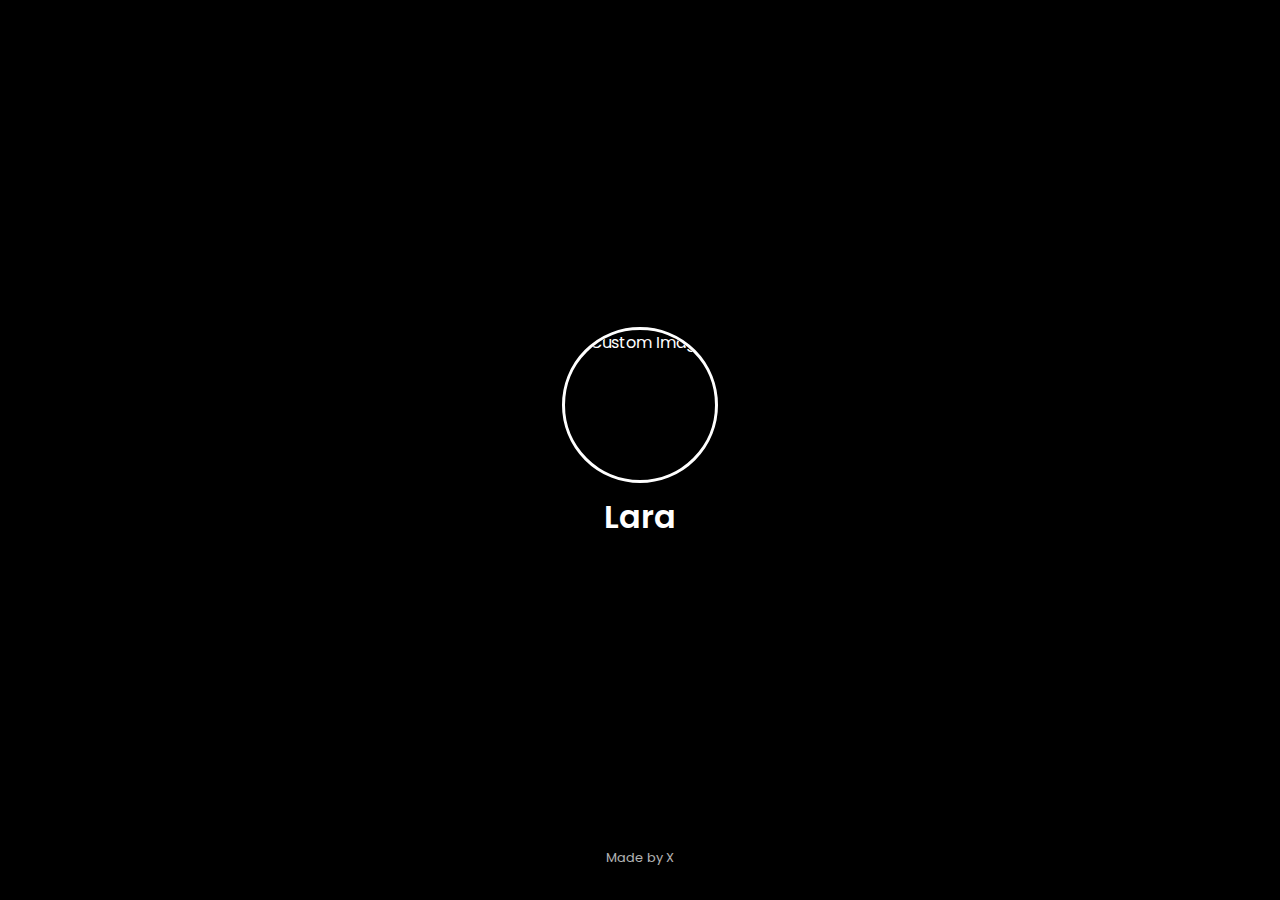
==== index.html @ 8332a96f "Add files via upload" ====
<!DOCTYPE html>
<html lang="en">
<head>
    <meta charset="UTF-8">
    <meta name="viewport" content="width=device-width, initial-scale=1.0">
    <title>Lara</title>
    <link rel="stylesheet" href="style.css">
</head>
<body>

    <!-- Splash Screen -->
    <div id="splash-screen">
        <img id="splash-image" src="https://media.discordapp.net/attachments/1330537072951296096/1338433038056558663/a8479a922b151b03df56a6db105dc5dd.jpg?ex=67ab1067&is=67a9bee7&hm=e15a978c99a38542d2d131b0a4d6bb512c813ab4b4eed24e282efe1fa7b2b7e8&" alt="Custom Image">
        <p id="splash-text">Lara</p>
        <p id="splash-footer">Made by X</p>
    </div>

    <!-- Welcome Screen -->
    <div id="welcome-screen">
        <h1 id="typing-text"></h1>
        <p id="swipe-up">Swipe Up</p>
    </div>

    <!-- Main Page -->
    <div id="main-page">
        <h1>Welcome</h1>
        <div class="profile-container">
            <img id="profile-img" src="https://media.discordapp.net/attachments/1330537072951296096/1338433038056558663/a8479a922b151b03df56a6db105dc5dd.jpg?ex=67ab1067&is=67a9bee7&hm=e15a978c99a38542d2d131b0a4d6bb512c813ab4b4eed24e282efe1fa7b2b7e8&" alt="User Image">
            <p id="custom-text">Lara</p>
        </div>
        <div class="buttons">
            <button onclick="redirectTo('https://discord.com/oauth2/authorize?client_id=1338143657877835797&permissions=8&integration_type=0&scope=bot')">Invite</button>
            <button onclick="redirectTo('https://forms.gle/TU9SxCcrH41obCb68')">Suggestion</button>
            <button onclick="redirectTo('https://discord.gg/TYMVHDZ3T8')">Partners</button>
            <button onclick="goToInfoPage()">Info</button>
        </div>
    </div>

    <!-- Info Page -->
    <div id="info-page">
        <div class="info-container">
            <h2>Title: Bot Help List</h2>
            <p>🌟 Ultimate Bot Commands</p>
            <p>Bot Prefix "-"</p>
            <ul>
                <li>-help</li>
            </ul>

            <h3>💰 Economy</h3>
            <ul>
                <li>-balance, -work, -daily</li>
                <li>-pay @user &lt;amount&gt;</li>
            </ul>

            <h3>📞 Userphone</h3>
            <ul>
                <li>-setphone &lt;number&gt;</li>
                <li>-call &lt;number&gt;</li>
                <li>-sms &lt;number&gt; &lt;message&gt;</li>
            </ul>

            <h3>🎲 Random Chat</h3>
            <ul>
                <li>-randomchat, -hangup</li>
                <li>-setcallchannel &lt;#channel&gt;</li>
            </ul>

            <h3>💍 Social</h3>
            <ul>
                <li>-marry @user</li>
                <li>-divorce</li>
                <li>-profile</li>
                <li>-setbirthday &lt;MM-DD&gt;</li>
                <li>-adopt @user</li>
            </ul>

            <h3>⚙️ Admin</h3>
            <ul>
                <li>-toggle &lt;feature&gt; &lt;on/off&gt;</li>
                <li>-settings</li>
                <li>-setlevelchannel &lt;#channel&gt;</li>
                <li>-setcountingchannel &lt;#channel&gt;</li>
                <li>-smartcounting &lt;on/off&gt;</li>
                <li>-startgiveaway &lt;duration&gt; &lt;winners&gt; &lt;prize&gt;</li>
            </ul>

            <h3>📊 Leveling</h3>
            <ul>
                <li>-level</li>
            </ul>

            <h3>🔢 Counting Game</h3>
            <ul>
                <li>-setcountingchannel &lt;#channel&gt;</li>
                <li>-smartcounting &lt;on/off&gt;</li>
                <li>Enabled in set channel</li>
            </ul>
        </div>
        <button id="back-button" onclick="goToMainPage()">< Back</button>
    </div>

    <script src="script.js"></script>
</body>
</html>
---- style.css ----
@import url('https://fonts.googleapis.com/css2?family=Poppins:wght@300;400;500;600&display=swap');

/* General Styles */
body, html {
    margin: 0;
    padding: 0;
    width: 100%;
    height: 100%;
    font-family: 'Poppins', sans-serif;
    background-color: #121212; /* Dark background */
    color: #fff; /* White text */
    text-align: center;
    overflow: hidden; /* Prevents scrolling */
}

/* Splash Screen */
#splash-screen {
    position: fixed;
    width: 100%;
    height: 100%;
    background-color: #000; /* Black background */
    display: flex;
    flex-direction: column;
    align-items: center;
    justify-content: center;
    transition: opacity 1s ease-out;
    z-index: 1000;
}

#splash-image {
    width: 150px;
    height: 150px;
    border-radius: 50%;
    object-fit: cover;
    border: 3px solid #fff; /* White border */
    animation: rotateDown 2s linear infinite, fadeIn 1.5s ease-in-out; /* Image Animation */
}

#splash-text {
    font-size: 2em;
    margin-top: 10px;
    font-weight: 600;
    animation: fadeIn 2s ease-in-out;
}

#splash-footer {
    position: absolute;
    bottom: 20px;
    width: 100%;
    font-size: 0.8em;
    opacity: 0.7;
    animation: fadeIn 2s ease-in-out;
}

/* Welcome Screen */
#welcome-screen {
    display: none;
    position: fixed;
    width: 100%;
    height: 100%;
    background-color: #000; /* Black background */
    flex-direction: column;
    align-items: center;
    justify-content: center;
    z-index: 900;
}

#typing-text {
    font-size: 3em;
    white-space: nowrap;
    overflow: hidden;
    border-right: .1em solid #fff;
    animation: typing 3.5s steps(40, end), blink .75s step-end infinite;
}

#swipe-up {
    position: absolute;
    bottom: 20px;
    font-size: 1.2em;
    opacity: 0.7;
    animation: fadeInUp 1s ease-in-out infinite alternate; /* Subtle animation */
}

/* Main Page */
#main-page {
    display: none;
    flex-direction: column;
    align-items: center;
    justify-content: flex-start; /* Align content to the top */
    padding: 2em;
    height: 100%;
    z-index: 800;
    position: relative;
}

#main-page h1 {
    font-size: 3em;
    margin-bottom: 1em;
}

.profile-container {
    display: flex;
    align-items: center;
    margin-bottom: 2em;
}

#profile-img {
    width: 80px;
    height: 80px;
    border-radius: 50%;
    object-fit: cover;
    border: 2px solid #fff;
    margin-right: 1em;
    transition: transform 0.3s ease; /* Hover animation */
}

#profile-img:hover {
    transform: scale(1.1);
}

#custom-text {
    font-size: 2em;
}

.buttons {
    display: flex;
    flex-direction: column;
    align-items: center;
}

.buttons button {
    margin: 0.5em;
    padding: 0.8em 2em;
    font-size: 1.2em;
    background-color: #333; /* Dark button color */
    color: #fff;
    border: none;
    cursor: pointer;
    border-radius: 8px;
    transition: background-color 0.3s ease, transform 0.2s ease;
}

.buttons button:hover {
    background-color: #555; /* Lighter on hover */
    transform: translateY(-3px); /* Subtle lift on hover */
}

/* Info Page */
#info-page {
    display: none;
    position: fixed;
    top: 0;
    left: 0;
    width: 100%;
    height: 100%;
    background-color: #121212; /* Dark background */
    color: #fff;
    padding: 2em;
    overflow-y: auto; /* Allow scrolling */
    z-index: 1100; /* Above all */
    text-align: left;
    box-sizing: border-box; /* Include padding in width/height */
}

.info-container {
    margin: 0 auto;
    max-width: 800px;
}

#info-page h2 {
    font-size: 2.5em;
    margin-bottom: 0.8em;
    text-align: center;
}

#info-page h3 {
    font-size: 1.8em;
    margin-top: 1.2em;
    margin-bottom: 0.5em;
}

#info-page ul {
    list-style-type: disc;
    padding-left: 2em;
    margin-bottom: 1em;
}

#info-page li {
    font-size: 1.1em;
    line-height: 1.6;
}

#back-button {
    background-color: #222;
    color: #fff;
    border: none;
    padding: 0.7em 1.5em;
    font-size: 1.1em;
    border-radius: 5px;
    cursor: pointer;
    transition: background-color 0.3s ease;
    margin-top: 2em;
    display: block;
    margin-left: auto;
    margin-right: auto;
}

#back-button:hover {
    background-color: #444;
}

/* Animations */
@keyframes fadeIn {
    0% { opacity: 0; }
    100% { opacity: 1; }
}

@keyframes typing {
    from { width: 0; }
    to { width: 100%; }
}

@keyframes blink {
    50% { border-color: transparent; }
}

@keyframes fadeInUp {
    0% {
        opacity: 0;
        transform: translateY(20px);
    }
    100% {
        opacity: 0.7;
        transform: translateY(0);
    }
}

@keyframes rotateDown {
  0% {
    transform: translateY(0) rotate(0deg);
  }
  50% {
    transform: translateY(10px) rotate(180deg); /* Move down slightly */
  }
  100% {
    transform: translateY(0) rotate(360deg);
  }
}
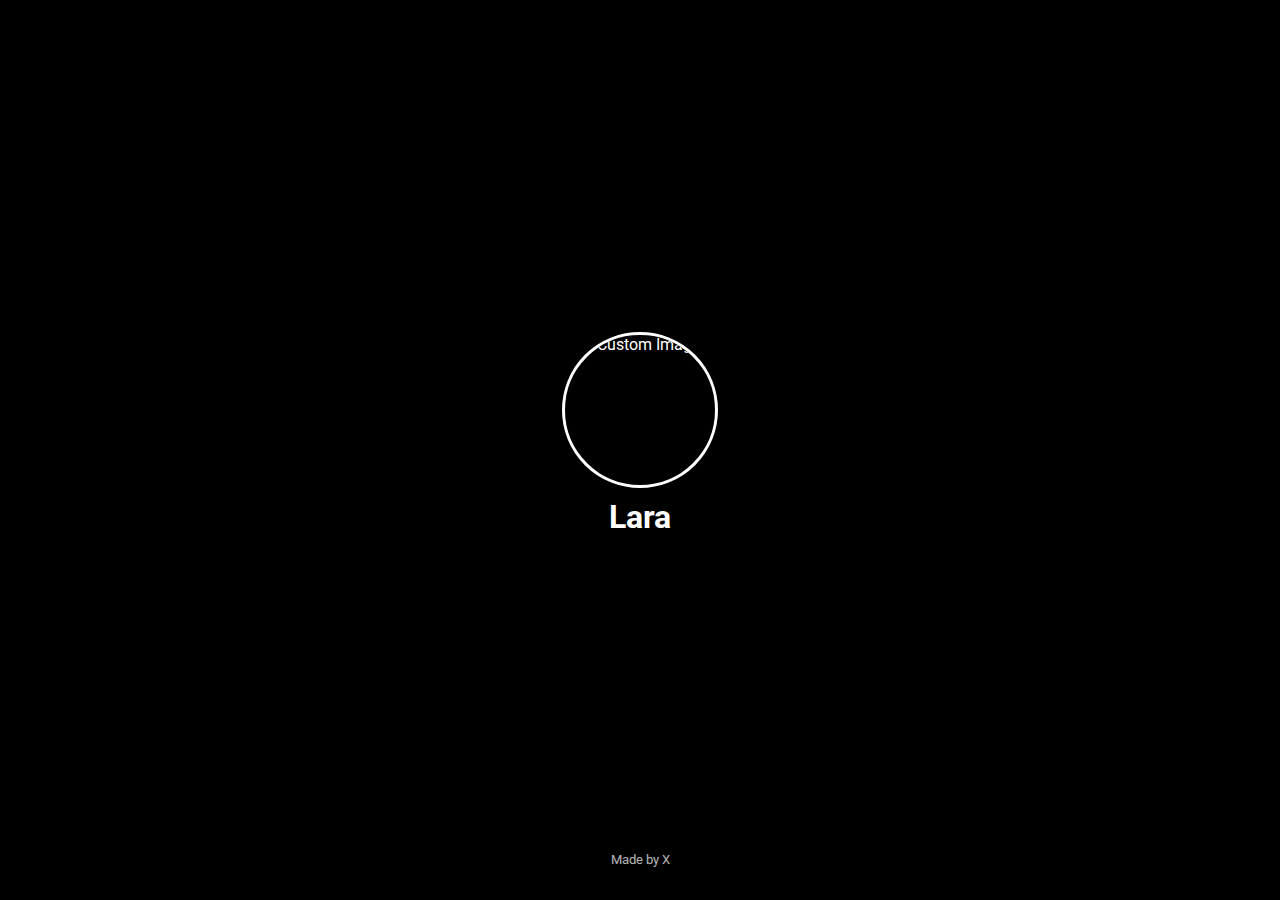
==== commit ec180038: "Add files via upload" ====
--- a/index.html
+++ b/index.html
@@ -1,3 +1,4 @@
+
 <!DOCTYPE html>
 <html lang="en">
 <head>
@@ -5,12 +6,15 @@
     <meta name="viewport" content="width=device-width, initial-scale=1.0">
     <title>Lara</title>
     <link rel="stylesheet" href="style.css">
+    <link rel="preconnect" href="https://fonts.googleapis.com">
+    <link rel="preconnect" href="https://fonts.gstatic.com" crossorigin>
+    <link href="https://fonts.googleapis.com/css2?family=Roboto:wght@400;700&display=swap" rel="stylesheet">
 </head>
 <body>
 
     <!-- Splash Screen -->
     <div id="splash-screen">
-        <img id="splash-image" src="https://media.discordapp.net/attachments/1330537072951296096/1338433038056558663/a8479a922b151b03df56a6db105dc5dd.jpg?ex=67ab1067&is=67a9bee7&hm=e15a978c99a38542d2d131b0a4d6bb512c813ab4b4eed24e282efe1fa7b2b7e8&" alt="Custom Image">
+        <img id="splash-image" src="https://media.discordapp.net/attachments/1330537072951296096/1338433038056558663/a8479a922b151b03df56a6db105dc5dd" alt="Custom Image">
         <p id="splash-text">Lara</p>
         <p id="splash-footer">Made by X</p>
     </div>
@@ -25,7 +29,7 @@
     <div id="main-page">
         <h1>Welcome</h1>
         <div class="profile-container">
-            <img id="profile-img" src="https://media.discordapp.net/attachments/1330537072951296096/1338433038056558663/a8479a922b151b03df56a6db105dc5dd.jpg?ex=67ab1067&is=67a9bee7&hm=e15a978c99a38542d2d131b0a4d6bb512c813ab4b4eed24e282efe1fa7b2b7e8&" alt="User Image">
+            <img id="profile-img" src="https://media.discordapp.net/attachments/1330537072951296096/1338433038056558663/a8479a922b151b03df56a6db105dc5dd" alt="User Image">
             <p id="custom-text">Lara</p>
         </div>
         <div class="buttons">
@@ -102,8 +106,3 @@
     <script src="script.js"></script>
 </body>
 </html>
-
-
-
-
-
--- a/style.css
+++ b/style.css
@@ -1,4 +1,4 @@
-@import url('https://fonts.googleapis.com/css2?family=Poppins:wght@300;400;500;600&display=swap');
+@import url('https://fonts.googleapis.com/css2?family=Roboto:wght@400;700&display=swap');
 
 /* General Styles */
 body, html {
@@ -6,11 +6,11 @@
     padding: 0;
     width: 100%;
     height: 100%;
-    font-family: 'Poppins', sans-serif;
-    background-color: #121212; /* Dark background */
-    color: #fff; /* White text */
+    font-family: 'Roboto', sans-serif; /* Custom Font */
+    background-color: #121212;
+    color: #fff;
     text-align: center;
-    overflow: hidden; /* Prevents scrolling */
+    overflow: hidden;
 }
 
 /* Splash Screen */
@@ -18,7 +18,7 @@
     position: fixed;
     width: 100%;
     height: 100%;
-    background-color: #000; /* Black background */
+    background-color: #000;
     display: flex;
     flex-direction: column;
     align-items: center;
@@ -32,14 +32,14 @@
     height: 150px;
     border-radius: 50%;
     object-fit: cover;
-    border: 3px solid #fff; /* White border */
+    border: 3px solid #fff;
     animation: rotateDown 2s linear infinite, fadeIn 1.5s ease-in-out; /* Image Animation */
 }
 
 #splash-text {
     font-size: 2em;
     margin-top: 10px;
-    font-weight: 600;
+    font-weight: 700;
     animation: fadeIn 2s ease-in-out;
 }
 
@@ -58,7 +58,7 @@
     position: fixed;
     width: 100%;
     height: 100%;
-    background-color: #000; /* Black background */
+    background-color: #000;
     flex-direction: column;
     align-items: center;
     justify-content: center;
@@ -86,7 +86,7 @@
     display: none;
     flex-direction: column;
     align-items: center;
-    justify-content: flex-start; /* Align content to the top */
+    justify-content: flex-start;
     padding: 2em;
     height: 100%;
     z-index: 800;
@@ -111,11 +111,7 @@
     object-fit: cover;
     border: 2px solid #fff;
     margin-right: 1em;
-    transition: transform 0.3s ease; /* Hover animation */
-}
-
-#profile-img:hover {
-    transform: scale(1.1);
+    animation: spin 4s linear infinite; /* Profile Image Spin */
 }
 
 #custom-text {
@@ -132,7 +128,7 @@
     margin: 0.5em;
     padding: 0.8em 2em;
     font-size: 1.2em;
-    background-color: #333; /* Dark button color */
+    background-color: #333;
     color: #fff;
     border: none;
     cursor: pointer;
@@ -141,8 +137,8 @@
 }
 
 .buttons button:hover {
-    background-color: #555; /* Lighter on hover */
-    transform: translateY(-3px); /* Subtle lift on hover */
+    background-color: #555;
+    transform: translateY(-3px);
 }
 
 /* Info Page */
@@ -153,13 +149,13 @@
     left: 0;
     width: 100%;
     height: 100%;
-    background-color: #121212; /* Dark background */
+    background-color: #121212;
     color: #fff;
     padding: 2em;
-    overflow-y: auto; /* Allow scrolling */
-    z-index: 1100; /* Above all */
+    overflow-y: auto;
+    z-index: 1100;
     text-align: left;
-    box-sizing: border-box; /* Include padding in width/height */
+    box-sizing: border-box;
 }
 
 .info-container {
@@ -246,3 +242,24 @@
     transform: translateY(0) rotate(360deg);
   }
 }
+
+@keyframes spin {
+    0% { transform: rotate(0deg); }
+    100% { transform: rotate(360deg); }
+}
+ 0.7;
+        transform: translateY(0);
+    }
+}
+
+@keyframes rotateDown {
+  0% {
+    transform: translateY(0) rotate(0deg);
+  }
+  50% {
+    transform: translateY(10px) rotate(180deg); /* Move down slightly */
+  }
+  100% {
+    transform: translateY(0) rotate(360deg);
+  }
+}
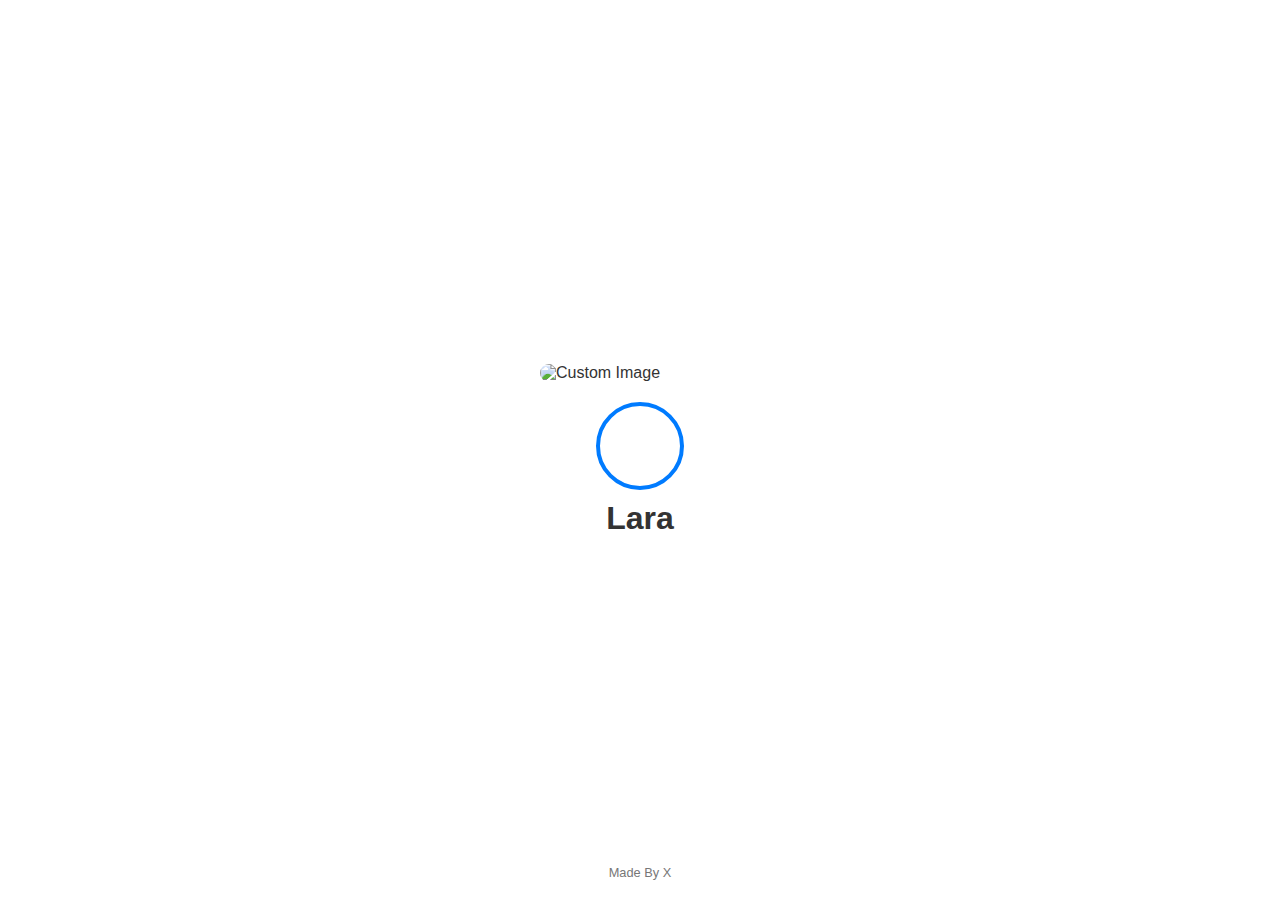
==== commit 49a78989: "Add files via upload" ====
--- a/index.html
+++ b/index.html
@@ -1,47 +1,49 @@
-
 <!DOCTYPE html>
 <html lang="en">
 <head>
     <meta charset="UTF-8">
     <meta name="viewport" content="width=device-width, initial-scale=1.0">
-    <title>Lara</title>
+    <title>Lara's Website</title>
     <link rel="stylesheet" href="style.css">
-    <link rel="preconnect" href="https://fonts.googleapis.com">
-    <link rel="preconnect" href="https://fonts.gstatic.com" crossorigin>
-    <link href="https://fonts.googleapis.com/css2?family=Roboto:wght@400;700&display=swap" rel="stylesheet">
 </head>
 <body>
 
-    <!-- Splash Screen -->
     <div id="splash-screen">
-        <img id="splash-image" src="https://media.discordapp.net/attachments/1330537072951296096/1338433038056558663/a8479a922b151b03df56a6db105dc5dd" alt="Custom Image">
-        <p id="splash-text">Lara</p>
-        <p id="splash-footer">Made by X</p>
+        <img src="https://media.discordapp.net/attachments/1330537072951296096/1338512788045303819/Picsart_25-02-10_19-41-23-248.png?ex=67ab5aad&is=67aa092d&hm=4e7eb47e87f58fdbe60280777452e2a60a03bde290d4dc22e05f7f07f4670cb7&" alt="Custom Image">
+        <div class="circle-animation"></div>
+        <div class="text">Lara</div>
+        <div class="made-by">Made By X</div>
     </div>
 
-    <!-- Welcome Screen -->
-    <div id="welcome-screen">
-        <h1 id="typing-text"></h1>
-        <p id="swipe-up">Swipe Up</p>
+    <div id="black-screen">
+        <h1 id="welcome-text">Welcome</h1>
+        <div id="swipe-up">Swipe Up</div>
     </div>
 
-    <!-- Main Page -->
-    <div id="main-page">
+    <div id="main-page" style="display: none;">
         <h1>Welcome</h1>
-        <div class="profile-container">
-            <img id="profile-img" src="https://media.discordapp.net/attachments/1330537072951296096/1338433038056558663/a8479a922b151b03df56a6db105dc5dd" alt="User Image">
-            <p id="custom-text">Lara</p>
+        <div class="image-lara-container">
+            <img src="https://media.discordapp.net/attachments/1330537072951296096/1338512788045303819/Picsart_25-02-10_19-41-23-248.png?ex=67ab5aad&is=67aa092d&hm=4e7eb47e87f58fdbe60280777452e2a60a03bde290d4dc22e05f7f07f4670cb7&" alt="Custom Circle Image">
+            <div>Lara</div>
         </div>
         <div class="buttons">
-            <button onclick="redirectTo('https://discord.com/oauth2/authorize?client_id=1338143657877835797&permissions=8&integration_type=0&scope=bot')">Invite</button>
-            <button onclick="redirectTo('https://forms.gle/TU9SxCcrH41obCb68')">Suggestion</button>
-            <button onclick="redirectTo('https://discord.gg/TYMVHDZ3T8')">Partners</button>
-            <button onclick="goToInfoPage()">Info</button>
+            <button onclick="window.location.href='https://discord.com/oauth2/authorize?client_id=1338143657877835797&permissions=8&integration_type=0&scope=bot'">Invite</button>
+            <button onclick="window.location.href='https://discord.gg/TYMVHDZ3T8'">Partners</button>
+            <button onclick="window.location.href='https://docs.google.com/forms/d/e/1FAIpQLSeORFe4lpAfudvhLyUz2lttYyrjVzwXsnem0IxJnCau5N1QCg/viewform?usp=header'">Suggestions</button>
+            <button onclick="window.location.href='info.html'">Info</button>
+        </div>
+    </div>
+
+    <script src="script.js"></script>
+</body>
+</html>
+s</button>
+            <button onclick="alert('Navigation disabled')">Info</button>  <!-- Changed to alert instead of navigation -->
         </div>
     </div>
 
     <!-- Info Page -->
-    <div id="info-page">
+    <div id="info-page" style="display:none;">
         <div class="info-container">
             <h2>Title: Bot Help List</h2>
             <p>🌟 Ultimate Bot Commands</p>
@@ -100,7 +102,7 @@
                 <li>Enabled in set channel</li>
             </ul>
         </div>
-        <button id="back-button" onclick="goToMainPage()">< Back</button>
+        <button id="back-button" onclick="alert('Navigation disabled')">< Back</button>  <!-- Changed to alert instead of navigation -->
     </div>
 
     <script src="script.js"></script>
--- a/style.css
+++ b/style.css
@@ -1,170 +1,169 @@
-@import url('https://fonts.googleapis.com/css2?family=Roboto:wght@400;700&display=swap');
-
 /* General Styles */
-body, html {
+body {
+    font-family: 'Arial', sans-serif;
     margin: 0;
     padding: 0;
-    width: 100%;
-    height: 100%;
-    font-family: 'Roboto', sans-serif; /* Custom Font */
-    background-color: #121212;
-    color: #fff;
-    text-align: center;
-    overflow: hidden;
+    overflow: hidden; /* Hide scrollbars initially */
+    background-color: #f0f0f0; /* Light background */
+    color: #333; /* Dark text */
 }
 
 /* Splash Screen */
 #splash-screen {
-    position: fixed;
-    width: 100%;
-    height: 100%;
-    background-color: #000;
-    display: flex;
-    flex-direction: column;
-    align-items: center;
-    justify-content: center;
-    transition: opacity 1s ease-out;
-    z-index: 1000;
-}
-
-#splash-image {
-    width: 150px;
-    height: 150px;
-    border-radius: 50%;
-    object-fit: cover;
-    border: 3px solid #fff;
-    animation: rotateDown 2s linear infinite, fadeIn 1.5s ease-in-out; /* Image Animation */
-}
-
-#splash-text {
-    font-size: 2em;
-    margin-top: 10px;
-    font-weight: 700;
-    animation: fadeIn 2s ease-in-out;
-}
-
-#splash-footer {
-    position: absolute;
-    bottom: 20px;
-    width: 100%;
-    font-size: 0.8em;
-    opacity: 0.7;
-    animation: fadeIn 2s ease-in-out;
-}
-
-/* Welcome Screen */
-#welcome-screen {
-    display: none;
-    position: fixed;
-    width: 100%;
-    height: 100%;
-    background-color: #000;
-    flex-direction: column;
-    align-items: center;
-    justify-content: center;
-    z-index: 900;
-}
-
-#typing-text {
-    font-size: 3em;
-    white-space: nowrap;
-    overflow: hidden;
-    border-right: .1em solid #fff;
-    animation: typing 3.5s steps(40, end), blink .75s step-end infinite;
-}
-
-#swipe-up {
-    position: absolute;
-    bottom: 20px;
-    font-size: 1.2em;
-    opacity: 0.7;
-    animation: fadeInUp 1s ease-in-out infinite alternate; /* Subtle animation */
-}
-
-/* Main Page */
-#main-page {
-    display: none;
-    flex-direction: column;
-    align-items: center;
-    justify-content: flex-start;
-    padding: 2em;
-    height: 100%;
-    z-index: 800;
-    position: relative;
-}
-
-#main-page h1 {
-    font-size: 3em;
-    margin-bottom: 1em;
-}
-
-.profile-container {
-    display: flex;
-    align-items: center;
-    margin-bottom: 2em;
-}
-
-#profile-img {
-    width: 80px;
-    height: 80px;
-    border-radius: 50%;
-    object-fit: cover;
-    border: 2px solid #fff;
-    margin-right: 1em;
-    animation: spin 4s linear infinite; /* Profile Image Spin */
-}
-
-#custom-text {
-    font-size: 2em;
-}
-
-.buttons {
-    display: flex;
-    flex-direction: column;
-    align-items: center;
-}
-
-.buttons button {
-    margin: 0.5em;
-    padding: 0.8em 2em;
-    font-size: 1.2em;
-    background-color: #333;
-    color: #fff;
-    border: none;
-    cursor: pointer;
-    border-radius: 8px;
-    transition: background-color 0.3s ease, transform 0.2s ease;
-}
-
-.buttons button:hover {
-    background-color: #555;
-    transform: translateY(-3px);
-}
-
-/* Info Page */
-#info-page {
-    display: none;
     position: fixed;
     top: 0;
     left: 0;
     width: 100%;
     height: 100%;
-    background-color: #121212;
+    background-color: #fff;
+    display: flex;
+    flex-direction: column;
+    align-items: center;
+    justify-content: center;
+    z-index: 1000;
+    opacity: 1;
+    transition: opacity 1s ease-out;
+}
+
+#splash-screen img {
+    width: 200px; /* Adjust size */
+    border-radius: 10px;
+    margin-bottom: 20px;
+    animation: fadeIn 1s ease-in-out;
+}
+
+@keyframes fadeIn {
+    from {opacity: 0;}
+    to {opacity: 1;}
+}
+
+.circle-animation {
+    width: 80px;
+    height: 80px;
+    border-radius: 50%;
+    border: 4px solid #007bff; /* Primary color */
+    animation: rotate 2s linear infinite;
+}
+
+@keyframes rotate {
+    from {transform: rotate(0deg);}
+    to {transform: rotate(360deg);}
+}
+
+#splash-screen .text {
+    font-size: 2em;
+    font-weight: bold;
+    margin-top: 10px;
+    color: #333;
+}
+
+#splash-screen .made-by {
+    position: absolute;
+    bottom: 20px;
+    font-size: 0.8em;
+    color: #777;
+}
+
+/* Black Screen */
+#black-screen {
+    position: fixed;
+    top: 0;
+    left: 0;
+    width: 100%;
+    height: 100%;
+    background-color: #000;
     color: #fff;
-    padding: 2em;
-    overflow-y: auto;
-    z-index: 1100;
-    text-align: left;
-    box-sizing: border-box;
-}
-
-.info-container {
-    margin: 0 auto;
-    max-width: 800px;
-}
-
-#info-page h2 {
-    font-size: 2.5em;
+    display: none; /* Initially hidden */
+    flex-direction: column;
+    align-items: center;
+    justify-content: center;
+    font-size: 3em;
+    text-align: center;
+}
+
+#welcome-text {
+    overflow: hidden; /* Ensures the text is in single line */
+    white-space: nowrap; /* Keeps the text from wrapping */
+    margin: 0 auto; /* Gives that scrolling effect as the typing happens */
+    letter-spacing: 0.15em; /* Adjust letter spacing */
+}
+
+#swipe-up {
+    position: absolute;
+    bottom: 30px;
+    font-size: 1.2em;
+    color: #fff;
+    animation: pulse 1.5s infinite alternate;
+}
+
+@keyframes pulse {
+    from {transform: scale(1);}
+    to {transform: scale(1.1);}
+}
+
+/* Main Page */
+#main-page {
+    padding: 20px;
+    text-align: center;
+    opacity: 0;
+    transition: opacity 0.5s ease-in-out;
+}
+
+#main-page.visible {
+    opacity: 1;
+}
+
+#main-page h1 {
+    color: #007bff; /* Primary color */
+}
+
+.image-lara-container {
+    display: flex;
+    align-items: center;
+    justify-content: center;
+    margin-bottom: 30px;
+}
+
+.image-lara-container img {
+    width: 100px;
+    height: 100px;
+    border-radius: 50%;
+    margin-right: 20px;
+}
+
+.image-lara-container div {
+    font-size: 2em;
+    font-weight: bold;
+    color: #555;
+}
+
+.buttons button {
+    background-color: #007bff;
+    color: white;
+    padding: 12px 24px;
+    margin: 10px;
+    border: none;
+    border-radius: 5px;
+    cursor: pointer;
+    font-size: 1em;
+    transition: background-color 0.3s ease;
+}
+
+.buttons button:hover {
+    background-color: #0056b3;
+}
+
+/* Responsive Design */
+@media (max-width: 600px) {
+    .image-lara-container {
+        flex-direction: column;
+    }
+    .image-lara-container img {
+        margin-right: 0;
+        margin-bottom: 10px;
+    }
+}
+font-size: 2.5em;
     margin-bottom: 0.8em;
     text-align: center;
 }
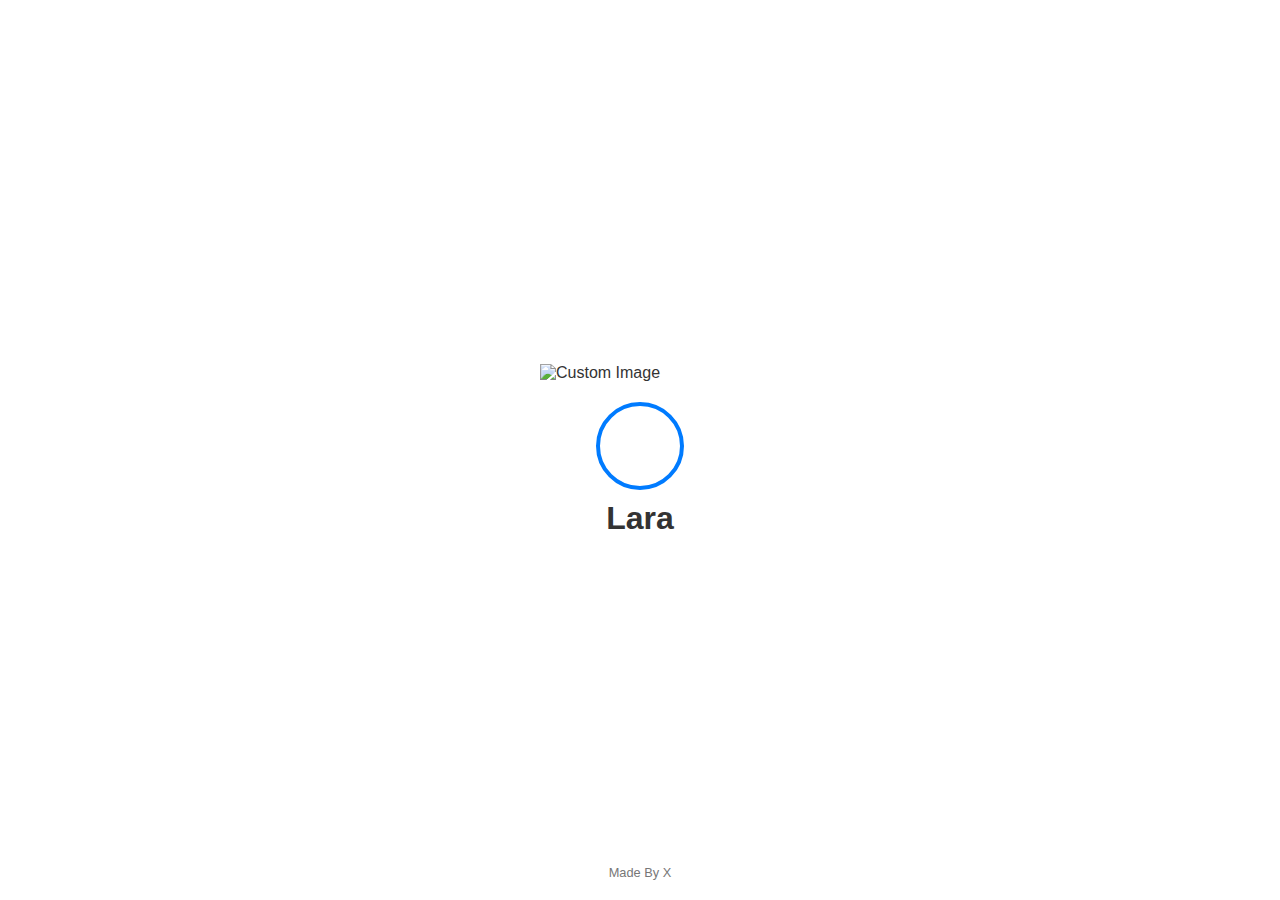
==== commit d0647e38: "Add files via upload" ====
--- a/index.html
+++ b/index.html
@@ -9,7 +9,7 @@
 <body>
 
     <div id="splash-screen">
-        <img src="https://media.discordapp.net/attachments/1330537072951296096/1338512788045303819/Picsart_25-02-10_19-41-23-248.png?ex=67ab5aad&is=67aa092d&hm=4e7eb47e87f58fdbe60280777452e2a60a03bde290d4dc22e05f7f07f4670cb7&" alt="Custom Image">
+        <img class = "circle-image" src="https://media.discordapp.net/attachments/1330537072951296096/1338512788045303819/Picsart_25-02-10_19-41-23-248.png?ex=67ab5aad&is=67aa092d&hm=4e7eb47e87f58fdbe60280777452e2a60a03bde290d4dc22e05f7f07f4670cb7&" alt="Custom Image">
         <div class="circle-animation"></div>
         <div class="text">Lara</div>
         <div class="made-by">Made By X</div>
@@ -23,7 +23,7 @@
     <div id="main-page" style="display: none;">
         <h1>Welcome</h1>
         <div class="image-lara-container">
-            <img src="https://media.discordapp.net/attachments/1330537072951296096/1338512788045303819/Picsart_25-02-10_19-41-23-248.png?ex=67ab5aad&is=67aa092d&hm=4e7eb47e87f58fdbe60280777452e2a60a03bde290d4dc22e05f7f07f4670cb7&" alt="Custom Circle Image">
+            <img class = "circle-image" src="https://media.discordapp.net/attachments/1330537072951296096/1338512788045303819/Picsart_25-02-10_19-41-23-248.png?ex=67ab5aad&is=67aa092d&hm=4e7eb47e87f58fdbe60280777452e2a60a03bde290d4dc22e05f7f07f4670cb7&" alt="Custom Circle Image">
             <div>Lara</div>
         </div>
         <div class="buttons">
@@ -37,8 +37,7 @@
     <script src="script.js"></script>
 </body>
 </html>
-s</button>
-            <button onclick="alert('Navigation disabled')">Info</button>  <!-- Changed to alert instead of navigation -->
+'Navigation disabled')">Info</button>  <!-- Changed to alert instead of navigation -->
         </div>
     </div>
 
--- a/style.css
+++ b/style.css
@@ -27,7 +27,9 @@
 
 #splash-screen img {
     width: 200px; /* Adjust size */
-    border-radius: 10px;
+    /* height: 200px;  Adjust size - REMOVED HEIGHT*/
+    /* border-radius: 50%; */
+    /* object-fit: cover; */
     margin-bottom: 20px;
     animation: fadeIn 1s ease-in-out;
 }
@@ -126,8 +128,9 @@
 
 .image-lara-container img {
     width: 100px;
-    height: 100px;
-    border-radius: 50%;
+    /* height: 100px;  REMOVED HEIGHT */
+    /* border-radius: 50%; */
+    /* object-fit: cover; */
     margin-right: 20px;
 }
 
@@ -163,15 +166,7 @@
         margin-bottom: 10px;
     }
 }
-font-size: 2.5em;
-    margin-bottom: 0.8em;
-    text-align: center;
-}
-
-#info-page h3 {
-    font-size: 1.8em;
-    margin-top: 1.2em;
-    margin-bottom: 0.5em;
+ttom: 0.5em;
 }
 
 #info-page ul {
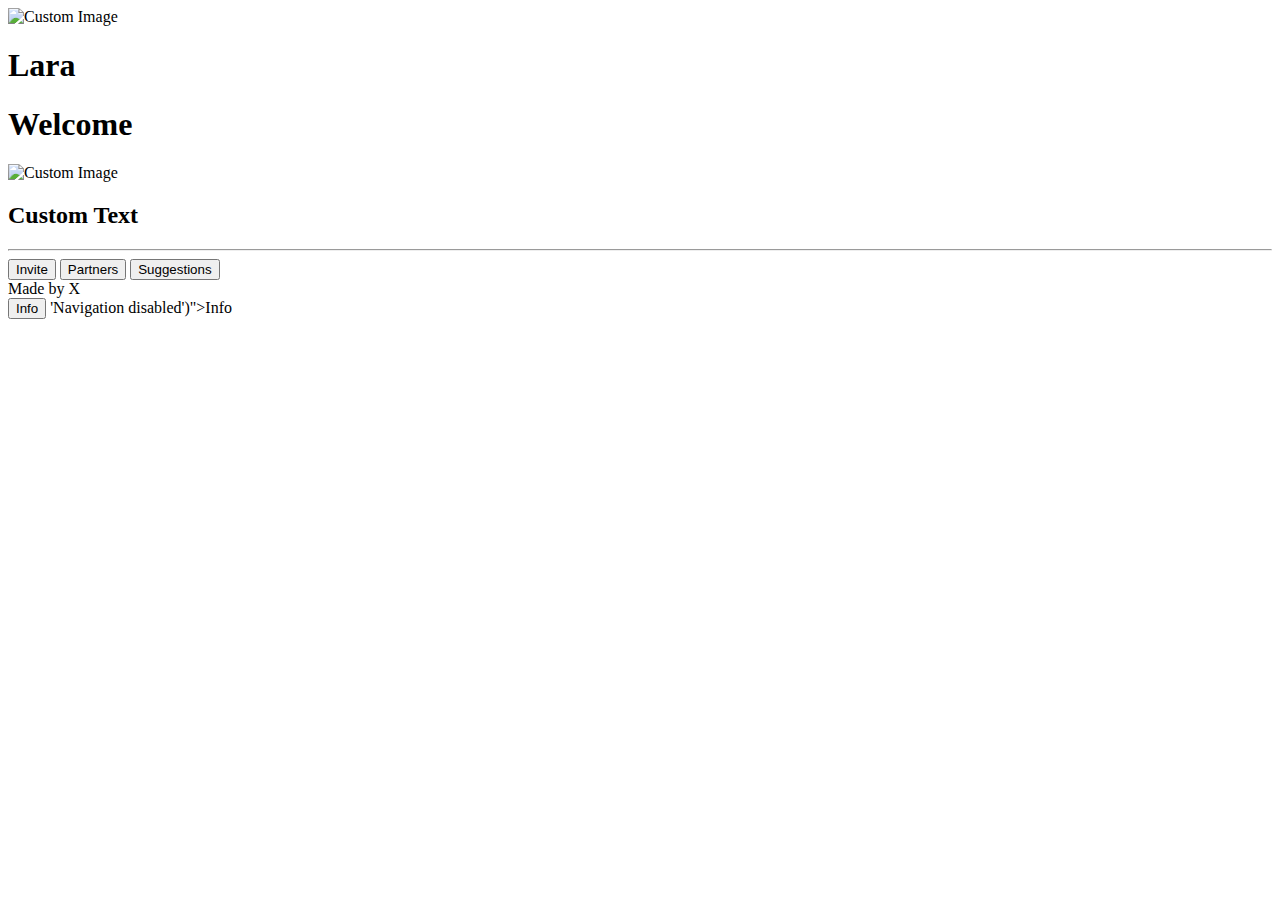
==== commit 3743a372: "Add files via upload" ====
--- a/index.html
+++ b/index.html
@@ -3,33 +3,43 @@
 <head>
     <meta charset="UTF-8">
     <meta name="viewport" content="width=device-width, initial-scale=1.0">
-    <title>Lara's Website</title>
-    <link rel="stylesheet" href="style.css">
+    <title>Lara</title>
+    <link rel="stylesheet" href="styles.css">
 </head>
 <body>
-
-    <div id="splash-screen">
-        <img class = "circle-image" src="https://media.discordapp.net/attachments/1330537072951296096/1338512788045303819/Picsart_25-02-10_19-41-23-248.png?ex=67ab5aad&is=67aa092d&hm=4e7eb47e87f58fdbe60280777452e2a60a03bde290d4dc22e05f7f07f4670cb7&" alt="Custom Image">
-        <div class="circle-animation"></div>
-        <div class="text">Lara</div>
-        <div class="made-by">Made By X</div>
+    <!-- Splash Screen -->
+    <div class="splash">
+        <img src="https://media.discordapp.net/attachments/1330537072951296096/1338512788045303819/Picsart_25-02-10_19-41-23-248.png?ex=67ab5aad&is=67aa092d&hm=4e7eb47e87f58fdbe60280777452e2a60a03bde290d4dc22e05f7f07f4670cb7&" alt="Custom Image">
+        <h1 class="game-title">Lara</h1>
     </div>
 
-    <div id="black-screen">
-        <h1 id="welcome-text">Welcome</h1>
-        <div id="swipe-up">Swipe Up</div>
+    <!-- Main Content -->
+    <div class="container">
+        <h1>Welcome</h1>
+        <div class="profile">
+            <img src="https://media.discordapp.net/attachments/1330537072951296096/1338512788045303819/Picsart_25-02-10_19-41-23-248.png?ex=67ab5aad&is=67aa092d&hm=4e7eb47e87f58fdbe60280777452e2a60a03bde290d4dc22e05f7f07f4670cb7&" alt="Custom Image">
+            <div class="custom-text">
+                <h2>Custom Text</h2>
+                <hr>
+            </div>
+        </div>
+
+        <!-- Buttons -->
+        <div class="buttons">
+            <button onclick="redirectTo('https://discord.com/oauth2/authorize?client_id=1338143657877835797&permissions=8&integration_type=0&scope=bot')">Invite</button>
+            <button onclick="redirectTo('https://discord.gg/TYMVHDZ3T8')">Partners</button>
+            <button onclick="redirectTo('https://docs.google.com/forms/d/e/1FAIpQLSeORFe4lpAfudvhLyUz2lttYyrjVzwXsnem0IxJnCau5N1QCg/viewform?usp=header')">Suggestions</button>
+        </div>
+
+        <!-- Footer -->
+        <footer>
+            Made by X
+        </footer>
     </div>
 
-    <div id="main-page" style="display: none;">
-        <h1>Welcome</h1>
-        <div class="image-lara-container">
-            <img class = "circle-image" src="https://media.discordapp.net/attachments/1330537072951296096/1338512788045303819/Picsart_25-02-10_19-41-23-248.png?ex=67ab5aad&is=67aa092d&hm=4e7eb47e87f58fdbe60280777452e2a60a03bde290d4dc22e05f7f07f4670cb7&" alt="Custom Circle Image">
-            <div>Lara</div>
-        </div>
-        <div class="buttons">
-            <button onclick="window.location.href='https://discord.com/oauth2/authorize?client_id=1338143657877835797&permissions=8&integration_type=0&scope=bot'">Invite</button>
-            <button onclick="window.location.href='https://discord.gg/TYMVHDZ3T8'">Partners</button>
-            <button onclick="window.location.href='https://docs.google.com/forms/d/e/1FAIpQLSeORFe4lpAfudvhLyUz2lttYyrjVzwXsnem0IxJnCau5N1QCg/viewform?usp=header'">Suggestions</button>
+    <script src="script.js"></script>
+</body>
+</html></button>
             <button onclick="window.location.href='info.html'">Info</button>
         </div>
     </div>
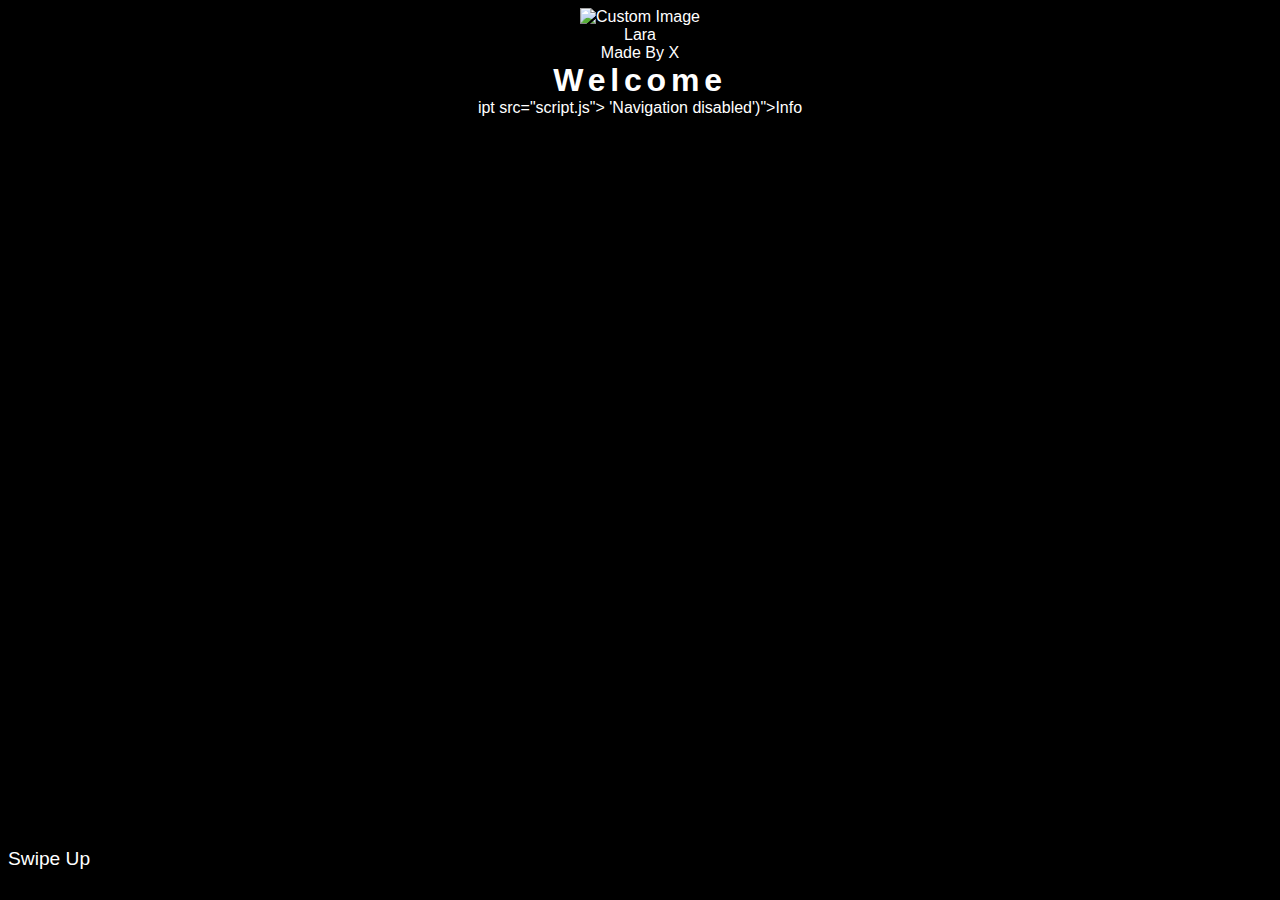
==== commit e7c2d3b8: "Add files via upload" ====
--- a/index.html
+++ b/index.html
@@ -3,48 +3,41 @@
 <head>
     <meta charset="UTF-8">
     <meta name="viewport" content="width=device-width, initial-scale=1.0">
-    <title>Lara</title>
-    <link rel="stylesheet" href="styles.css">
+    <title>Lara's Website</title>
+    <link rel="stylesheet" href="style.css">
 </head>
 <body>
-    <!-- Splash Screen -->
-    <div class="splash">
+
+    <div id="splash-screen">
         <img src="https://media.discordapp.net/attachments/1330537072951296096/1338512788045303819/Picsart_25-02-10_19-41-23-248.png?ex=67ab5aad&is=67aa092d&hm=4e7eb47e87f58fdbe60280777452e2a60a03bde290d4dc22e05f7f07f4670cb7&" alt="Custom Image">
-        <h1 class="game-title">Lara</h1>
+        <div class="circle-animation"></div>
+        <div class="text">Lara</div>
+        <div class="made-by">Made By X</div>
     </div>
 
-    <!-- Main Content -->
-    <div class="container">
-        <h1>Welcome</h1>
-        <div class="profile">
-            <img src="https://media.discordapp.net/attachments/1330537072951296096/1338512788045303819/Picsart_25-02-10_19-41-23-248.png?ex=67ab5aad&is=67aa092d&hm=4e7eb47e87f58fdbe60280777452e2a60a03bde290d4dc22e05f7f07f4670cb7&" alt="Custom Image">
-            <div class="custom-text">
-                <h2>Custom Text</h2>
-                <hr>
-            </div>
-        </div>
-
-        <!-- Buttons -->
-        <div class="buttons">
-            <button onclick="redirectTo('https://discord.com/oauth2/authorize?client_id=1338143657877835797&permissions=8&integration_type=0&scope=bot')">Invite</button>
-            <button onclick="redirectTo('https://discord.gg/TYMVHDZ3T8')">Partners</button>
-            <button onclick="redirectTo('https://docs.google.com/forms/d/e/1FAIpQLSeORFe4lpAfudvhLyUz2lttYyrjVzwXsnem0IxJnCau5N1QCg/viewform?usp=header')">Suggestions</button>
-        </div>
-
-        <!-- Footer -->
-        <footer>
-            Made by X
-        </footer>
+    <div id="black-screen">
+        <h1 id="welcome-text">Welcome</h1>
+        <div id="swipe-up">Swipe Up</div>
     </div>
 
-    <script src="script.js"></script>
-</body>
-</html></button>
+    <div id="main-page" style="display: none;">
+        <h1>Welcome</h1>
+        <div class="image-lara-container">
+            <img src="https://media.discordapp.net/attachments/1330537072951296096/1338512788045303819/Picsart_25-02-10_19-41-23-248.png?ex=67ab5aad&is=67aa092d&hm=4e7eb47e87f58fdbe60280777452e2a60a03bde290d4dc22e05f7f07f4670cb7&" alt="Custom Circle Image">
+            <div>Lara</div>
+        </div>
+        <div class="buttons">
+            <button onclick="window.location.href='https://discord.com/oauth2/authorize?client_id=1338143657877835797&permissions=8&integration_type=0&scope=bot'">Invite</button>
+            <button onclick="window.location.href='https://discord.gg/TYMVHDZ3T8'">Partners</button>
+            <button onclick="window.location.href='https://docs.google.com/forms/d/e/1FAIpQLSeORFe4lpAfudvhLyUz2lttYyrjVzwXsnem0IxJnCau5N1QCg/viewform?usp=header'">Suggestions</button>
             <button onclick="window.location.href='info.html'">Info</button>
         </div>
     </div>
 
     <script src="script.js"></script>
+</body>
+</html>
+ipt src="script.js"></script>
 </body>
 </html>
 'Navigation disabled')">Info</button>  <!-- Changed to alert instead of navigation -->
--- a/style.css
+++ b/style.css
@@ -0,0 +1,277 @@
+/* General Styling */
+body {
+    background-color: black;
+    color: white;
+    font-family: Arial, sans-serif;
+    text-align: center;
+    overflow: hidden;
+}
+
+/* Splash Screen */
+.splash {
+    position: fixed;
+    width: 100%;
+    height: 100%;
+    background: black;
+    display: flex;
+    flex-direction: column;
+    align-items: center;
+    justify-content: center;
+    opacity: 1;
+    transition: opacity 1.5s ease-in-out;
+}
+
+.splash img {
+    width: 150px;
+    height: auto;
+    animation: fadeIn 2s ease-in-out;
+}
+
+.game-title {
+    font-size: 24px;
+    margin-top: 10px;
+    animation: fadeIn 2.5s ease-in-out;
+}
+
+/* Hide Splash After Animation */
+.hidden {
+    opacity: 0;
+    pointer-events: none;
+}
+
+/* Main Content */
+.container {
+    display: none;
+    animation: fadeIn 1.5s ease-in-out;
+}
+
+.profile img {
+    width: 100px;
+    height: 100px;
+    border-radius: 50%;
+}
+
+.custom-text h2 {
+    margin: 0;
+}
+
+.buttons button {
+    background: white;
+    color: black;
+    padding: 10px 20px;
+    margin: 10px;
+    border: none;
+    cursor: pointer;
+    transition: transform 0.3s;
+}
+
+.buttons button:hover {
+    transform: scale(1.1);
+}
+
+/* Footer */
+footer {
+    margin-top: 20px;
+    font-size: 12px;
+    opacity: 0.7;
+}
+
+/* Animations */
+@keyframes fadeIn {
+    from { opacity: 0; }
+    to { opacity: 1; }
+}ize: 0.8em;
+    color: #777;
+}
+
+/* Black Screen */
+#black-screen {
+    position: fixed;
+    top: 0;
+    left: 0;
+    width: 100%;
+    height: 100%;
+    background-color: #000;
+    color: #fff;
+    display: none; /* Initially hidden */
+    flex-direction: column;
+    align-items: center;
+    justify-content: center;
+    font-size: 3em;
+    text-align: center;
+}
+
+#welcome-text {
+    overflow: hidden; /* Ensures the text is in single line */
+    white-space: nowrap; /* Keeps the text from wrapping */
+    margin: 0 auto; /* Gives that scrolling effect as the typing happens */
+    letter-spacing: 0.15em; /* Adjust letter spacing */
+}
+
+#swipe-up {
+    position: absolute;
+    bottom: 30px;
+    font-size: 1.2em;
+    color: #fff;
+    animation: pulse 1.5s infinite alternate;
+}
+
+@keyframes pulse {
+    from {transform: scale(1);}
+    to {transform: scale(1.1);}
+}
+
+/* Main Page */
+#main-page {
+    padding: 20px;
+    text-align: center;
+    opacity: 0;
+    transition: opacity 0.5s ease-in-out;
+}
+
+#main-page.visible {
+    opacity: 1;
+}
+
+#main-page h1 {
+    color: #007bff; /* Primary color */
+}
+
+.image-lara-container {
+    display: flex;
+    align-items: center;
+    justify-content: center;
+    margin-bottom: 30px;
+}
+
+.image-lara-container img {
+    width: 100px;
+    /* height: 100px;  REMOVED HEIGHT */
+    /* border-radius: 50%; */
+    /* object-fit: cover; */
+    margin-right: 20px;
+}
+
+.image-lara-container div {
+    font-size: 2em;
+    font-weight: bold;
+    color: #555;
+}
+
+.buttons button {
+    background-color: #007bff;
+    color: white;
+    padding: 12px 24px;
+    margin: 10px;
+    border: none;
+    border-radius: 5px;
+    cursor: pointer;
+    font-size: 1em;
+    transition: background-color 0.3s ease;
+}
+
+.buttons button:hover {
+    background-color: #0056b3;
+}
+
+/* Responsive Design */
+@media (max-width: 600px) {
+    .image-lara-container {
+        flex-direction: column;
+    }
+    .image-lara-container img {
+        margin-right: 0;
+        margin-bottom: 10px;
+    }
+}
+ttom: 0.5em;
+}
+
+#info-page ul {
+    list-style-type: disc;
+    padding-left: 2em;
+    margin-bottom: 1em;
+}
+
+#info-page li {
+    font-size: 1.1em;
+    line-height: 1.6;
+}
+
+#back-button {
+    background-color: #222;
+    color: #fff;
+    border: none;
+    padding: 0.7em 1.5em;
+    font-size: 1.1em;
+    border-radius: 5px;
+    cursor: pointer;
+    transition: background-color 0.3s ease;
+    margin-top: 2em;
+    display: block;
+    margin-left: auto;
+    margin-right: auto;
+}
+
+#back-button:hover {
+    background-color: #444;
+}
+
+/* Animations */
+@keyframes fadeIn {
+    0% { opacity: 0; }
+    100% { opacity: 1; }
+}
+
+@keyframes typing {
+    from { width: 0; }
+    to { width: 100%; }
+}
+
+@keyframes blink {
+    50% { border-color: transparent; }
+}
+
+@keyframes fadeInUp {
+    0% {
+        opacity: 0;
+        transform: translateY(20px);
+    }
+    100% {
+        opacity: 0.7;
+        transform: translateY(0);
+    }
+}
+
+@keyframes rotateDown {
+  0% {
+    transform: translateY(0) rotate(0deg);
+  }
+  50% {
+    transform: translateY(10px) rotate(180deg); /* Move down slightly */
+  }
+  100% {
+    transform: translateY(0) rotate(360deg);
+  }
+}
+
+@keyframes spin {
+    0% { transform: rotate(0deg); }
+    100% { transform: rotate(360deg); }
+}
+ 0.7;
+        transform: translateY(0);
+    }
+}
+
+@keyframes rotateDown {
+  0% {
+    transform: translateY(0) rotate(0deg);
+  }
+  50% {
+    transform: translateY(10px) rotate(180deg); /* Move down slightly */
+  }
+  100% {
+    transform: translateY(0) rotate(360deg);
+  }
+}
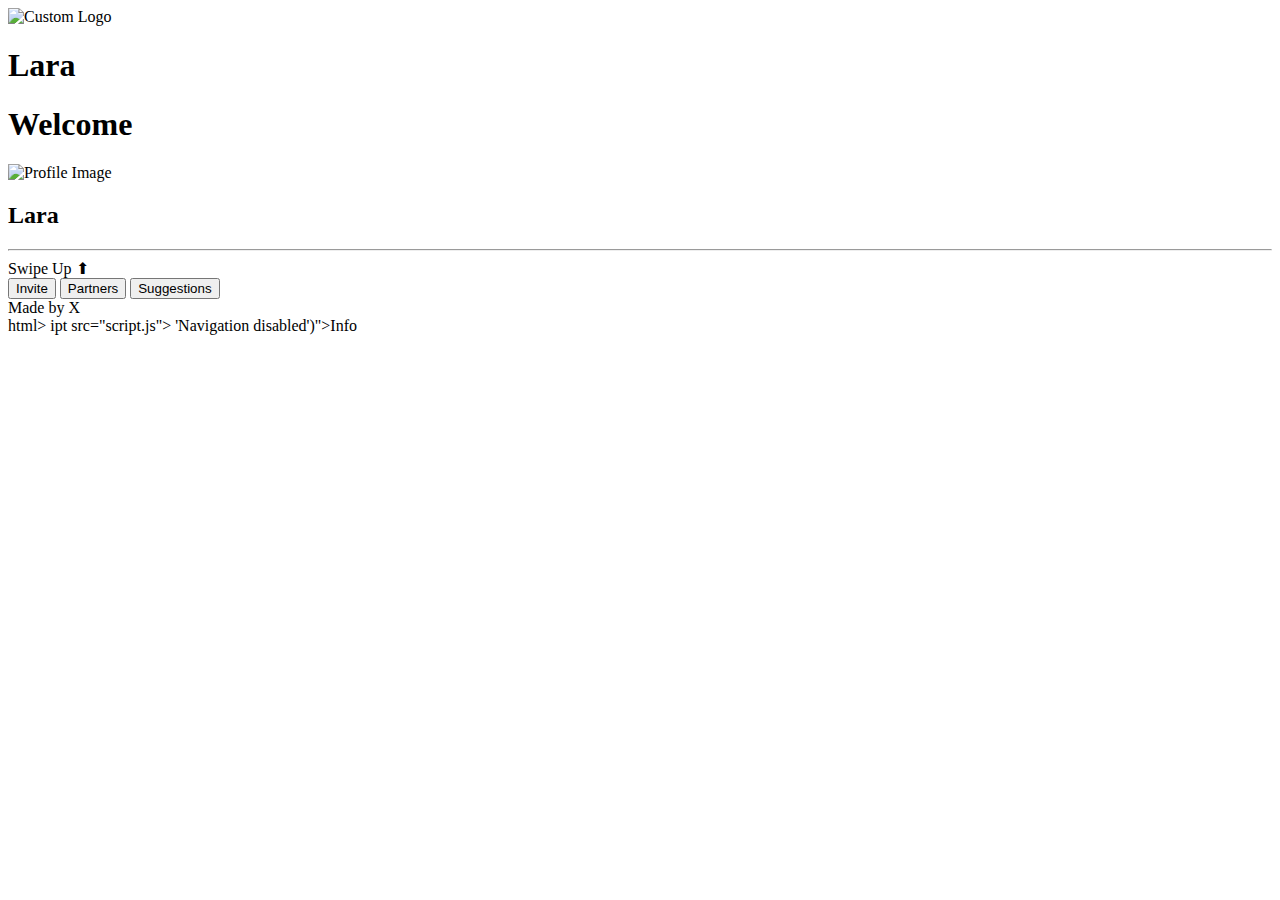
==== commit 3c5c40e8: "Add files via upload" ====
--- a/index.html
+++ b/index.html
@@ -1,42 +1,51 @@
+
 <!DOCTYPE html>
 <html lang="en">
 <head>
     <meta charset="UTF-8">
     <meta name="viewport" content="width=device-width, initial-scale=1.0">
-    <title>Lara's Website</title>
-    <link rel="stylesheet" href="style.css">
+    <title>Lara</title>
+    <link rel="stylesheet" href="styles.css">
 </head>
 <body>
 
-    <div id="splash-screen">
-        <img src="https://media.discordapp.net/attachments/1330537072951296096/1338512788045303819/Picsart_25-02-10_19-41-23-248.png?ex=67ab5aad&is=67aa092d&hm=4e7eb47e87f58fdbe60280777452e2a60a03bde290d4dc22e05f7f07f4670cb7&" alt="Custom Image">
-        <div class="circle-animation"></div>
-        <div class="text">Lara</div>
-        <div class="made-by">Made By X</div>
+    <!-- Splash Screen -->
+    <div class="splash">
+        <img src="https://media.discordapp.net/attachments/1330537072951296096/1338512788045303819/Picsart_25-02-10_19-41-23-248.png?ex=67ab5aad&is=67aa092d&hm=4e7eb47e87f58fdbe60280777452e2a60a03bde290d4dc22e05f7f07f4670cb7&" alt="Custom Logo">
+        <h1 class="game-title">Lara</h1>
     </div>
 
-    <div id="black-screen">
-        <h1 id="welcome-text">Welcome</h1>
-        <div id="swipe-up">Swipe Up</div>
-    </div>
+    <!-- Main Page -->
+    <div class="main-container">
+        <h1>Welcome</h1>
+        
+        <div class="profile">
+            <img src="https://media.discordapp.net/attachments/1330537072951296096/1338512788045303819/Picsart_25-02-10_19-41-23-248.png?ex=67ab5aad&is=67aa092d&hm=4e7eb47e87f58fdbe60280777452e2a60a03bde290d4dc22e05f7f07f4670cb7&" alt="Profile Image">
+            <h2>Lara</h2>
+            <hr>
+        </div>
 
-    <div id="main-page" style="display: none;">
-        <h1>Welcome</h1>
-        <div class="image-lara-container">
-            <img src="https://media.discordapp.net/attachments/1330537072951296096/1338512788045303819/Picsart_25-02-10_19-41-23-248.png?ex=67ab5aad&is=67aa092d&hm=4e7eb47e87f58fdbe60280777452e2a60a03bde290d4dc22e05f7f07f4670cb7&" alt="Custom Circle Image">
-            <div>Lara</div>
+        <!-- Swipe Up Animation -->
+        <div class="swipe-up">Swipe Up ⬆</div>
+
+        <!-- Content (Hidden until Swipe Up) -->
+        <div class="content">
+            <div class="buttons">
+                <button onclick="redirectTo('https://discord.com/oauth2/authorize?client_id=1338143657877835797&permissions=8&integration_type=0&scope=bot')">Invite</button>
+                <button onclick="redirectTo('https://discord.gg/TYMVHDZ3T8')">Partners</button>
+                <button onclick="redirectTo('https://docs.google.com/forms/d/e/1FAIpQLSeORFe4lpAfudvhLyUz2lttYyrjVzwXsnem0IxJnCau5N1QCg/viewform?usp=header')">Suggestions</button>
+            </div>
         </div>
-        <div class="buttons">
-            <button onclick="window.location.href='https://discord.com/oauth2/authorize?client_id=1338143657877835797&permissions=8&integration_type=0&scope=bot'">Invite</button>
-            <button onclick="window.location.href='https://discord.gg/TYMVHDZ3T8'">Partners</button>
-            <button onclick="window.location.href='https://docs.google.com/forms/d/e/1FAIpQLSeORFe4lpAfudvhLyUz2lttYyrjVzwXsnem0IxJnCau5N1QCg/viewform?usp=header'">Suggestions</button>
-            <button onclick="window.location.href='info.html'">Info</button>
-        </div>
+
+        <!-- Footer -->
+        <footer>
+            Made by X
+        </footer>
     </div>
 
     <script src="script.js"></script>
 </body>
-</html>
+</html>html>
 ipt src="script.js"></script>
 </body>
 </html>
